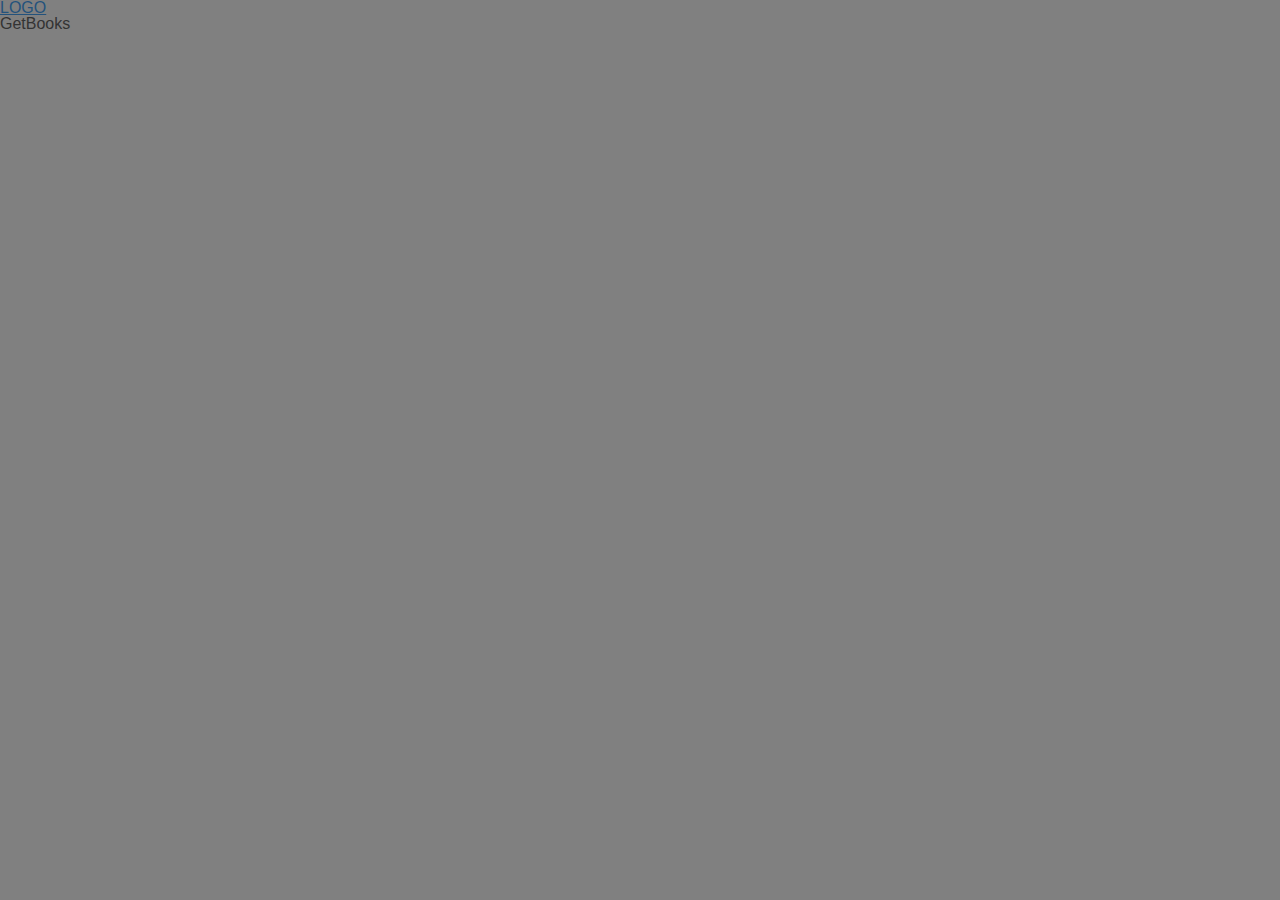
==== public/index.html @ d0e9281c "firebase commit" ====
<!DOCTYPE html>
<html>
	<head>
		<title>Books</title>
		<link href="https://fonts.googleapis.com/css?family=Libre+Baskerville" rel="stylesheet">
		<script src="https://code.jquery.com/jquery-3.1.1.min.js" integrity="sha256-hVVnYaiADRTO2PzUGmuLJr8BLUSjGIZsDYGmIJLv2b8=" crossorigin="anonymous"></script>
		<script src="https://cdnjs.cloudflare.com/ajax/libs/handlebars.js/2.0.0/handlebars.js"></script>
		<link rel="stylesheet" type="text/css" href="./stylesheets/bootstrap/css/bootstrap-theme.css">
		<link rel="stylesheet" type="text/css" href="./stylesheets/bootstrap/css/bootstrap.css">
		<script src="https://use.fontawesome.com/57a2949668.js"></script>
		<link rel="stylesheet" type="text/css" href="./stylesheets/style.css">
		<script src ="./scripts/index.js"></script>
		<meta name="viewport" content="width=device-width, initial-scale=.75">
	</head>
	<body>
		<nav class='top-nav'>
			<ul>
				<li><a href="index.html">LOGO</a></li>
				
			</ul>
		</nav>
		<main>
		<div class = 'get-books-button'>GetBooks</div>
		<article class = "books-article">
			<script id="book-template" type="text/x-handlebars-template">
			<div class = "single-book-container col-lg-2 col-md-3 col-sm-5 col-xs-10">
					<div class="title-container">
											<h1>{{title}}</h1>
					</div>
				</div>
				
			</script>
			
			<div class = 'books-placeholder'></div>
		</article>
		</main>
		<footer>
		</footer>
	</body>
</html>
---- public/stylesheets/style.css ----
@import url("reset.css");
/* read this about this box-sizing thingy 
https://css-tricks.com/box-sizing/*/
* {
  box-sizing: border-box; }

body {
  background-color: grey; }

.getMoviesButton {
  color: black;
  cursor: pointer; }

.getSingleMovieButton {
  color: orange;
  cursor: pointer; }

.movies-placeholder {
  display: flex;
  flex-wrap: wrap;
  border: 2px dashed red;
  justify-content: center; }

.single-movie-container {
  flex-direction: column;
  border: 2px dashed orange;
  margin-left: calc(10px + 2vw);
  margin-right: calc(10px + 2vw);
  margin-top: calc(10px + 2vh);
  margin-bottom: calc(10px + 2vh); }

/*# sourceMappingURL=style.css.map */
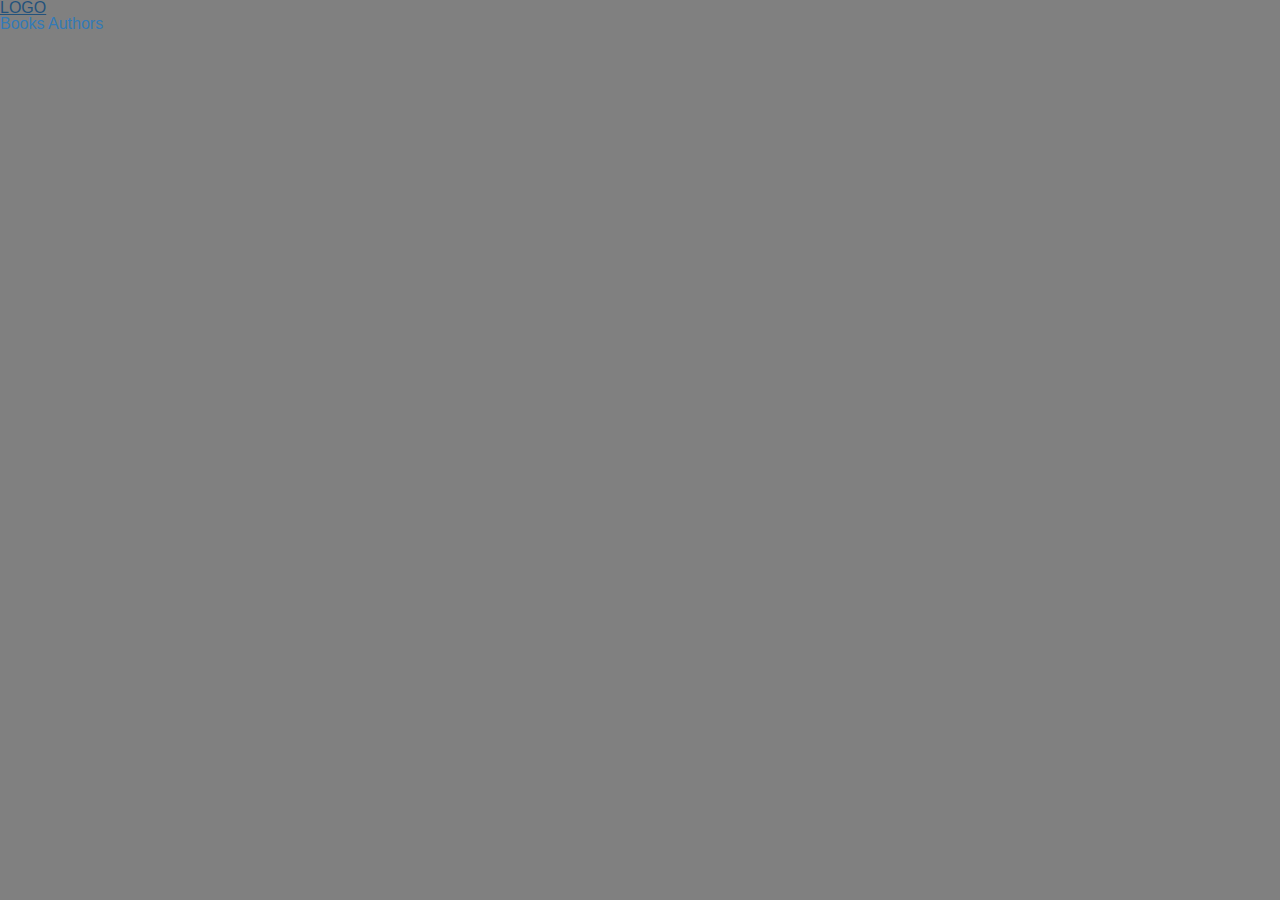
==== commit 3d6e2ce2: "lots of stuff pages routes etc" ====
--- a/public/index.html
+++ b/public/index.html
@@ -1,7 +1,7 @@
 <!DOCTYPE html>
 <html>
 	<head>
-		<title>Books</title>
+		<title>Galvanize Reads</title>
 		<link href="https://fonts.googleapis.com/css?family=Libre+Baskerville" rel="stylesheet">
 		<script src="https://code.jquery.com/jquery-3.1.1.min.js" integrity="sha256-hVVnYaiADRTO2PzUGmuLJr8BLUSjGIZsDYGmIJLv2b8=" crossorigin="anonymous"></script>
 		<script src="https://cdnjs.cloudflare.com/ajax/libs/handlebars.js/2.0.0/handlebars.js"></script>
@@ -20,19 +20,14 @@
 			</ul>
 		</nav>
 		<main>
-		<div class = 'get-books-button'>GetBooks</div>
-		<article class = "books-article">
-			<script id="book-template" type="text/x-handlebars-template">
-			<div class = "single-book-container col-lg-2 col-md-3 col-sm-5 col-xs-10">
-					<div class="title-container">
-											<h1>{{title}}</h1>
-					</div>
-				</div>
-				
-			</script>
+			<a href="./books.html">Books</a>
+			<a href="./authors.html">Authors</a>
+
+
+
 			
-			<div class = 'books-placeholder'></div>
-		</article>
+			
+
 		</main>
 		<footer>
 		</footer>
